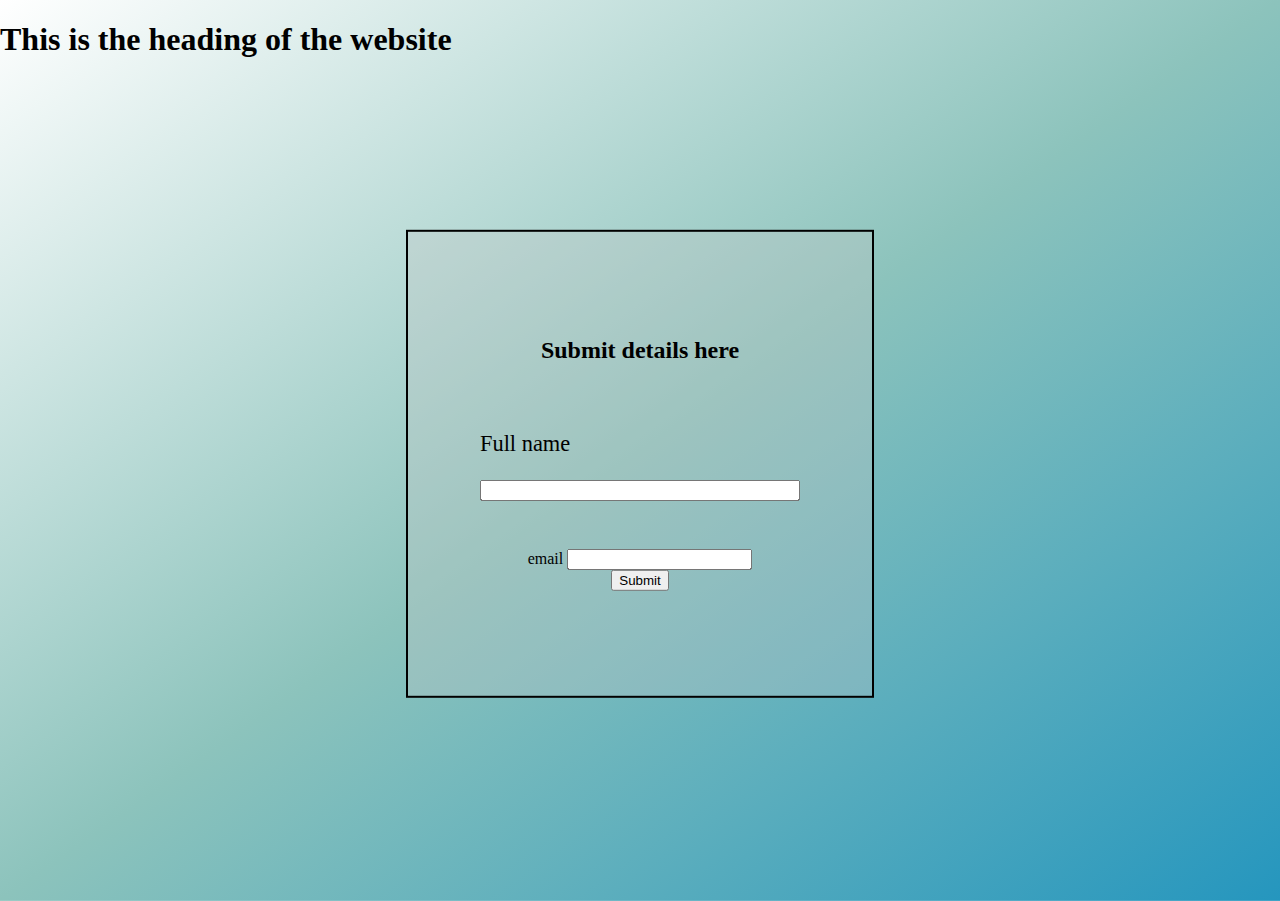
==== Accepting user input/index.html @ d13b4a52 "Working on document methods that monitors click and how it can extrapolate values from an input box/" ====
<!DOCTYPE html>
<html lang="en">
<head>
    <meta charset="UTF-8">
    <meta name="viewport" content="width=device-width, initial-scale=1.0">
    <link rel = "stylesheet" href = "styles.css">
    <title>Document</title>
</head>
<body>
    <h1 id = "heading1">This is the heading of the website</h1>
    <div class="form">
        <h2 class = "formtitle">Submit details here</h2>
        <div class="Fullname">
            <label for = "Name">Full name</label> 
            <input id = "Name" type = "text">
        </div>
        <div class="Email">
            <label for = "email">email</label>
            <input id = "email" type = "email">
        </div>
        <div class="submit">
            <button id = "submit">Submit</button>
        </div>
    </div>
    <script src = "index.js"></script>
</body>
</html>
---- Accepting user input/styles.css ----
body{
    font-family: "Montserrat";
    background-image: linear-gradient(to bottom right, rgb(255,255,255), rgb(140,195,188), rgb(37, 150, 190));
    background-repeat: no-repeat;
    background-position: center;
    background-size: cover;
    height: 97.7vh;
    margin: 0; /* Important: remove default margins */
    box-sizing: border-box;
}

.form{
    position: relative;
    display: flex;
    flex-direction: column;
    align-items: center;
    justify-content: center;
    margin: 0 auto;
    top: 25%;
    transform: translateY(-15%);
    width: 25em;
    height: 25em;
    border: solid 2px black;
    padding: 2em;
    background-color: rgba(200,200,200, 0.3);
}

.formtitle{
    position: relative;
    margin-top: 0em;
}

.Fullname{
    position: relative;
    display: flex;
    flex-direction: column;
    width: 20em;
    margin: 3em 0em;
}

.Fullname label{
    font-size: 1.4em;
    padding-bottom: 1em;
}
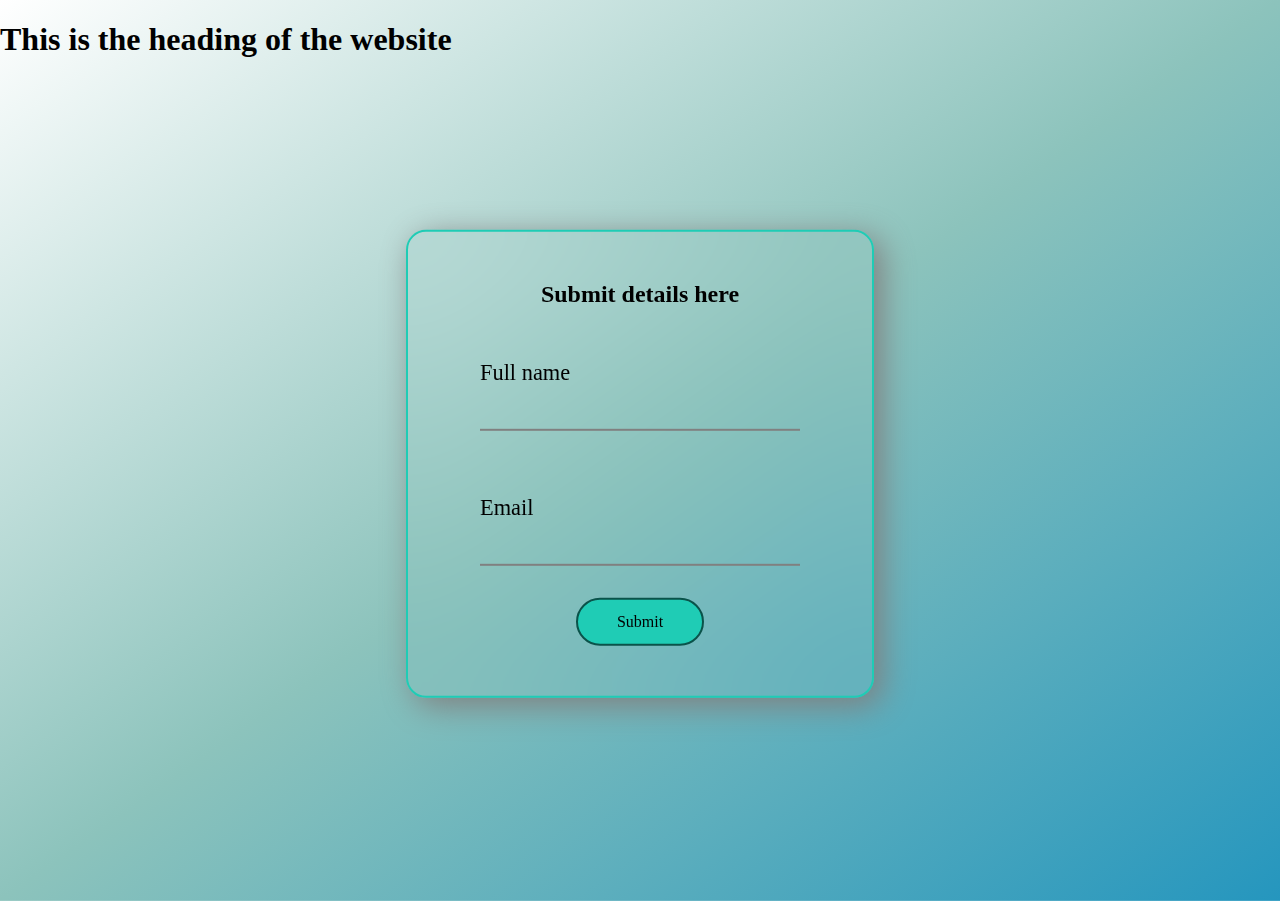
==== commit eb7ad7cf: "welcome message added to the fill form" ====
--- a/Accepting user input/index.html
+++ b/Accepting user input/index.html
@@ -13,14 +13,17 @@
         <div class="Fullname">
             <label for = "Name">Full name</label> 
             <input id = "Name" type = "text">
+            <span class = line></span>
         </div>
         <div class="Email">
-            <label for = "email">email</label>
+            <label for = "email">Email</label>
             <input id = "email" type = "email">
+            <span class = line></span>
         </div>
         <div class="submit">
             <button id = "submit">Submit</button>
         </div>
+        <div id = "welcome"></div>
     </div>
     <script src = "index.js"></script>
 </body>
--- a/Accepting user input/styles.css
+++ b/Accepting user input/styles.css
@@ -20,14 +20,22 @@
     transform: translateY(-15%);
     width: 25em;
     height: 25em;
-    border: solid 2px black;
+    border: solid 2px rgb(31, 204, 181);
+    border-radius: 20px;
     padding: 2em;
-    background-color: rgba(200,200,200, 0.3);
+    box-shadow: 0.5em 0.5em 2em grey;
+    background: transparent;
+    backdrop-filter: blur(50px);
+}
+
+.heading1{
+    margin: 0 auto;
 }
 
 .formtitle{
     position: relative;
     margin-top: 0em;
+
 }
 
 .Fullname{
@@ -35,10 +43,42 @@
     display: flex;
     flex-direction: column;
     width: 20em;
-    margin: 3em 0em;
+    margin: 2em 0em;
 }
 
-.Fullname label{
+.Email{
+    position: relative;
+    display: flex;
+    flex-direction: column;
+    width: 20em;
+    margin: 2em;
+}
+
+.Fullname label, .Email label{
     font-size: 1.4em;
-    padding-bottom: 1em;
+}
+
+.Fullname input, .Email input{
+    font-family: "Montserrat";
+    height: 2em;
+    background-color: rgba(255,255,255,0);
+    border: transparent;
+    border-bottom: solid 2px grey;
+    font-size: 0.9em;
+    padding: 0.5em 0;
+    
+}
+
+.Fullname input:focus, .Email input:focus{
+    border-bottom: solid 2px rgb(31, 204, 181);
+    outline: none;
+}
+
+#submit{
+    width: 8em;
+    height: 3em;
+    border-radius: 30em;
+    background-color: rgb(31, 204, 181);
+    border: solid 2px rgb(10, 83, 74);
+    font: normal 1em "Montserrat";
 }